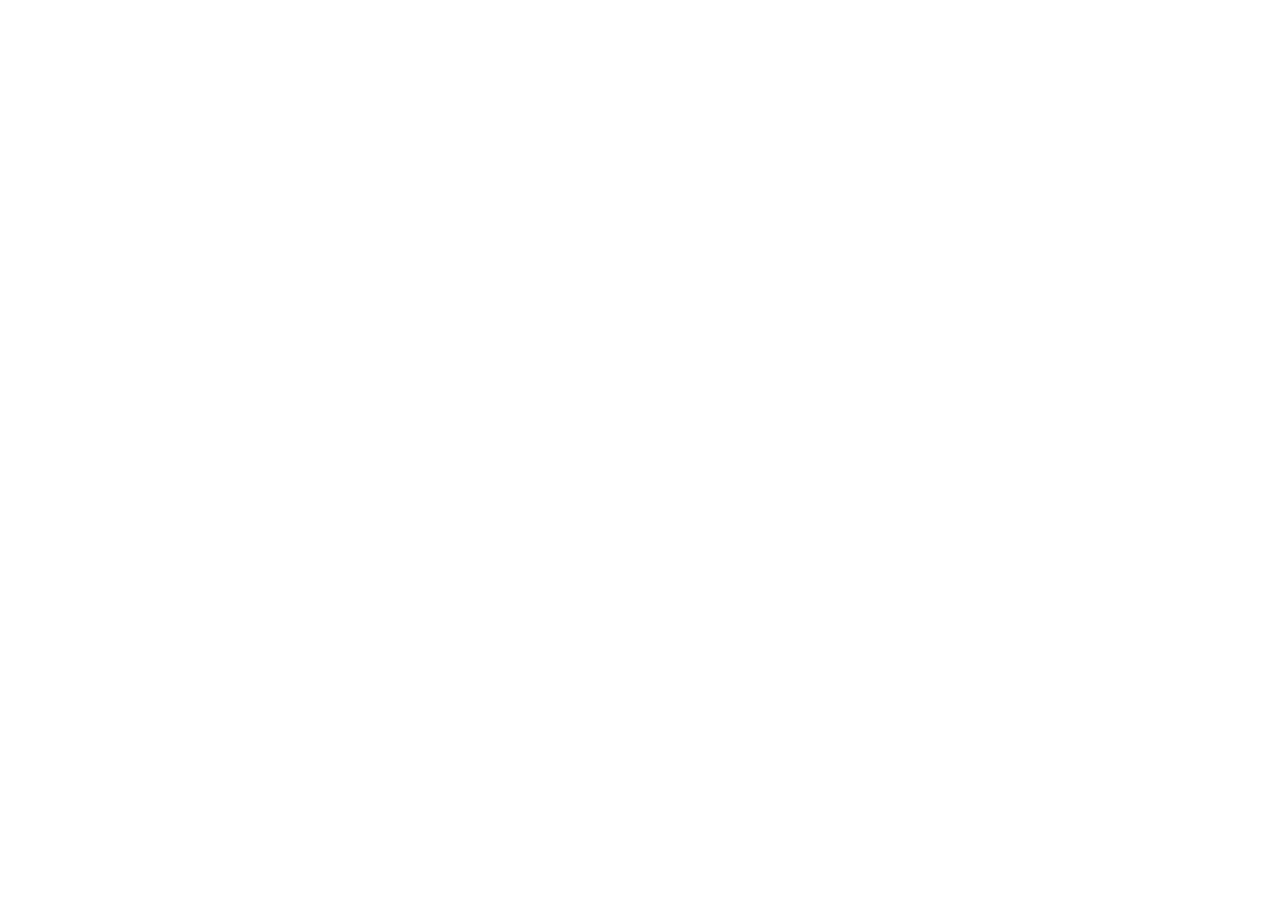
==== index.html @ ace108bc "Publish free Taixu game demo v0.6" ====
<!doctype html>
<html lang="zh-CN">
<head><meta charset="UTF-8"><meta name="viewport" content="width=device-width,initial-scale=1,viewport-fit=cover"><meta name="theme-color" content="#122e29"><meta name="description" content="聚宝山盆：太虚杂役，像素修仙游戏本地试玩。"><title>聚宝山盆 · 太虚杂役</title><link rel="icon" type="image/svg+xml" href="/jubaoshanpen-demo/favicon.svg"><link rel="manifest" href="/jubaoshanpen-demo/manifest.webmanifest">  <script type="module" crossorigin src="/jubaoshanpen-demo/assets/index-DyR0vkdf.js"></script>
  <link rel="stylesheet" crossorigin href="/jubaoshanpen-demo/assets/index-CQSqjRIW.css">
</head>
<body><div id="app"></div></body>
</html>
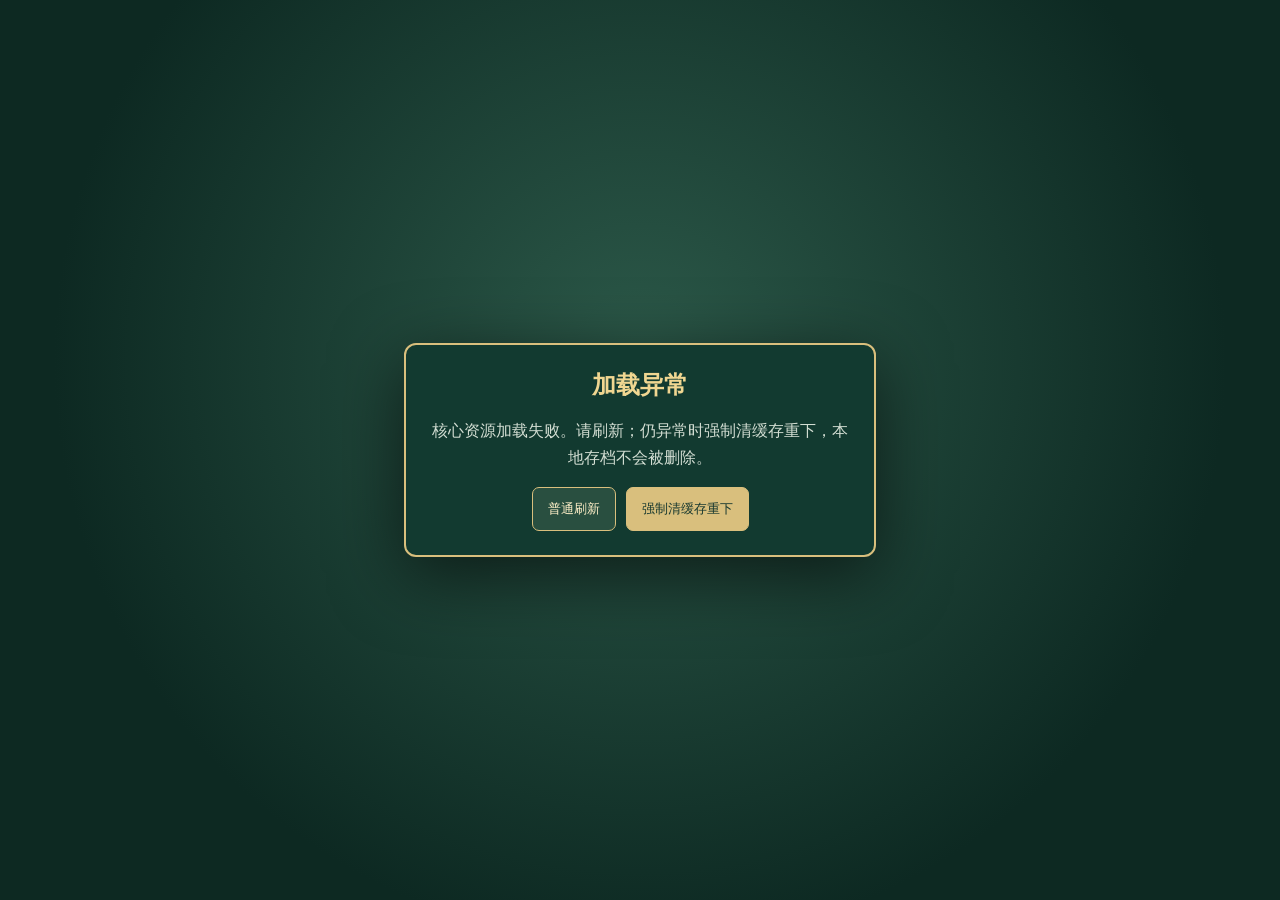
==== commit 4b0df5e3: "Publish v0.8.1 mobile startup fixes" ====
--- a/index.html
+++ b/index.html
@@ -1,7 +1,33 @@
 <!doctype html>
 <html lang="zh-CN">
-<head><meta charset="UTF-8"><meta name="viewport" content="width=device-width,initial-scale=1,viewport-fit=cover"><meta name="theme-color" content="#122e29"><meta name="description" content="聚宝山盆：太虚杂役，像素修仙游戏本地试玩。"><title>聚宝山盆 · 太虚杂役</title><link rel="icon" type="image/svg+xml" href="/jubaoshanpen-demo/favicon.svg"><link rel="manifest" href="/jubaoshanpen-demo/manifest.webmanifest">  <script type="module" crossorigin src="/jubaoshanpen-demo/assets/index-DyR0vkdf.js"></script>
-  <link rel="stylesheet" crossorigin href="/jubaoshanpen-demo/assets/index-CQSqjRIW.css">
+<head>
+  <meta charset="UTF-8"><meta name="viewport" content="width=device-width,initial-scale=1,viewport-fit=cover">
+  <meta name="theme-color" content="#122e29"><meta name="description" content="聚宝山盆：太虚杂役，像素修仙游戏本地试玩。">
+  <title>聚宝山盆 · 太虚杂役</title><link rel="icon" type="image/svg+xml" href="/jubaoshanpen-demo/favicon.svg"><link rel="manifest" href="/jubaoshanpen-demo/manifest.webmanifest">
+  <style>#rotate-device,#startup-recovery{z-index:10000;color:#f5e7bf;text-align:center;background:radial-gradient(circle at 50% 40%,#2c5949,#0d2922 70%);justify-content:center;align-items:center;padding:28px;font-family:system-ui,sans-serif;position:fixed;inset:0}#rotate-device{display:none}#startup-recovery{display:flex}#startup-recovery[hidden]{display:none}.startup-card{background:#123a30;border:2px solid #d9bf7d;border-radius:12px;max-width:420px;padding:24px;box-shadow:0 18px 70px #0009}.startup-card h2{color:#f0d691;margin:0 0 10px}.startup-card p{color:#d2ddd2;line-height:1.7}.startup-actions{flex-wrap:wrap;justify-content:center;gap:10px;display:flex}.startup-actions button{color:#fff0c8;background:#294f40;border:1px solid #d9bf7d;border-radius:7px;min-height:44px;padding:9px 15px}.startup-actions .primary{color:#17382f;background:#d9bf7d}.rotate-card{max-width:360px}.rotate-icon{border:5px solid #dfc581;border-radius:13px;width:72px;height:112px;margin:0 auto 18px;animation:1.8s ease-in-out infinite rotate-phone;display:block}@keyframes rotate-phone{0%,25%{transform:rotate(0)}65%,to{transform:rotate(90deg)}}@media (orientation:portrait) and (width<=900px){#rotate-device{display:flex}#app{visibility:hidden}}</style>
+  <script type="module" crossorigin src="/jubaoshanpen-demo/assets/index-Brvj-1Gt.js"></script>
+  <link rel="stylesheet" crossorigin href="/jubaoshanpen-demo/assets/index-CgsXY0We.css">
 </head>
-<body><div id="app"></div></body>
+<body>
+  <aside id="rotate-device" aria-live="polite"><div class="rotate-card"><span class="rotate-icon" aria-hidden="true"></span><h2>请横屏游玩</h2><p>旋转手机后会自动进入完整画面。添加到桌面可获得更稳定的全屏体验。</p></div></aside>
+  <section id="startup-recovery" hidden role="alert"><div class="startup-card"><h2>加载异常</h2><p id="startup-message">游戏没有正常显示。可以先刷新；仍异常时只清除离线缓存并重新下载，本地存档不会被删除。</p><div class="startup-actions"><button id="startup-refresh">普通刷新</button><button id="startup-reset" class="primary">强制清缓存重下</button></div></div></section>
+  <div id="app"></div>
+  <script>
+    (()=>{
+      const panel=document.querySelector('#startup-recovery'),message=document.querySelector('#startup-message');let timer;
+      const hide=()=>{clearTimeout(timer);panel.hidden=true};
+      const show=text=>{message.textContent=text||'游戏没有正常显示。可以先刷新；仍异常时只清除离线缓存并重新下载，本地存档不会被删除。';panel.hidden=false};
+      window.__showStartupRecovery=show;window.__hideStartupRecovery=hide;window.__markGameReady=stage=>{document.documentElement.dataset.gameReady=stage||'ready';dispatchEvent(new Event('game-ready'))};
+      timer=setTimeout(()=>{if(!document.documentElement.dataset.gameReady)show()},12000);
+      addEventListener('game-ready',hide);
+      addEventListener('error',event=>{show(event.target&&event.target!==window?'核心资源加载失败。请刷新；仍异常时强制清缓存重下，本地存档不会被删除。':'游戏运行异常。请刷新；仍异常时强制清缓存重下，本地存档不会被删除。')},true);
+      addEventListener('unhandledrejection',()=>show('游戏启动过程出现异常。请刷新；仍异常时强制清缓存重下，本地存档不会被删除。'));
+      document.querySelector('#startup-refresh').addEventListener('click',()=>location.reload());
+      document.querySelector('#startup-reset').addEventListener('click',async()=>{
+        message.textContent='正在重置离线缓存……本地存档不会被删除。';
+        try{if('caches'in window)await Promise.all((await caches.keys()).filter(key=>key.startsWith('jubaoshanpen-')).map(key=>caches.delete(key)));if('serviceWorker'in navigator){const gameScope=new URL('./',location.href).href;await Promise.all((await navigator.serviceWorker.getRegistrations()).filter(reg=>reg.scope.startsWith(gameScope)).map(reg=>reg.unregister()))}}finally{const url=new URL(location.href);url.searchParams.set('reload',Date.now().toString());location.replace(url)}
+      });
+    })();
+  </script>
+</body>
 </html>
